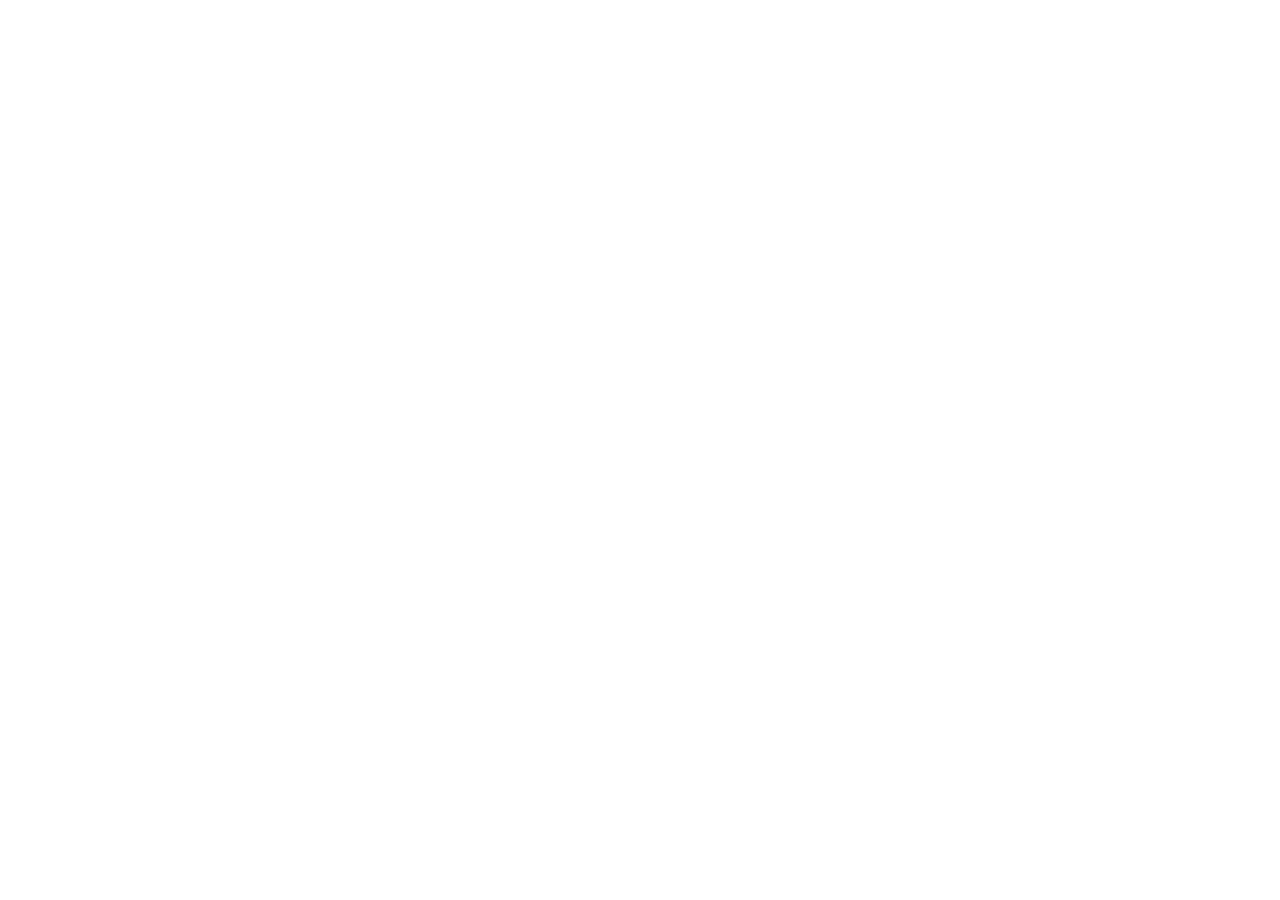
==== index.html @ 3f0e4051 "now fix" ====
<!DOCTYPE html>
<html lang="de">
<head>
    <meta charset="UTF-8">
    <meta name="viewport" content="width=device-width, initial-scale=1.0">
    <title>Game-Site</title>
</head>
<body>
    
</body>
</html>
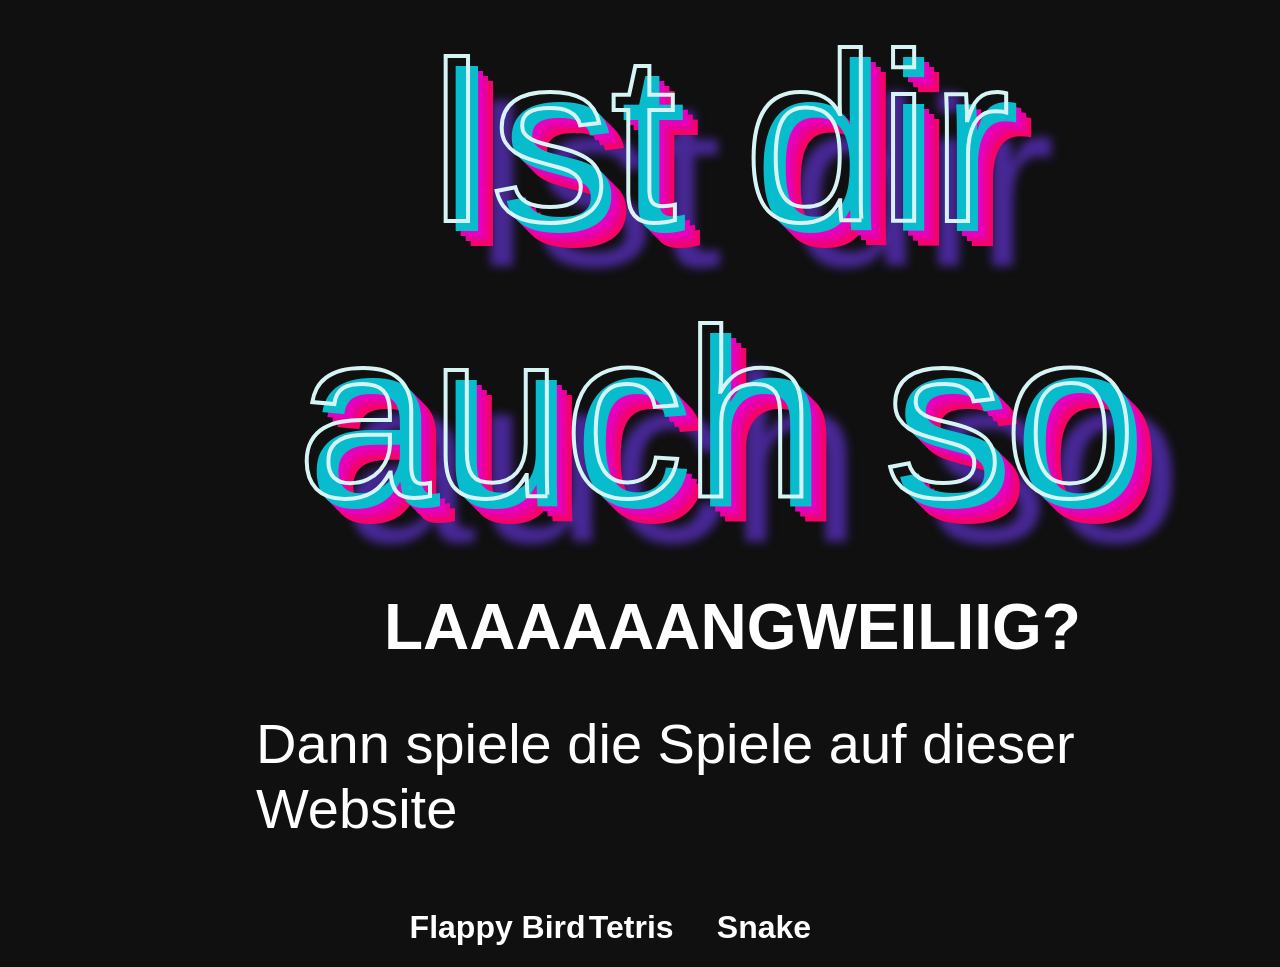
==== commit 4cfc6046: "Added styling for Main Page and links for the rest, made Setup for all" ====
--- a/index.html
+++ b/index.html
@@ -1,11 +1,42 @@
 <!DOCTYPE html>
 <html lang="de">
+
 <head>
     <meta charset="UTF-8">
     <meta name="viewport" content="width=device-width, initial-scale=1.0">
     <title>Game-Site</title>
+    <link rel="stylesheet" href="Site/css/index.css">
+    <link rel="stylesheet" href="Site/css/style.css">
 </head>
+
 <body>
-    
+    <main>Ist dir auch so</main>
+    <div class="wave-container">
+        <h1 class="wave-text">
+            <span>L</span>
+            <span>A</span>
+            <span>A</span>
+            <span>A</span>
+            <span>A</span>
+            <span>A</span>
+            <span>A</span>
+            <span>N</span>
+            <span>G</span>
+            <span>W</span>
+            <span>E</span>
+            <span>I</span>
+            <span>L</span>
+            <span>I</span>
+            <span>I</span>
+            <span>G</span>
+            <span>?</span>
+        </h1>
+    </div>
+    <h2>Dann spiele die Spiele auf dieser Website</h2>
+    <a class="FlappyBird" href="Site/html/flappybird/flappybird.html"><h1>Flappy Bird</h1></a>
+    <a class="Snake" href="Site/html/snake/Snake.html"><h1>Snake</h1></a>
+    <a class="Tetris" href="Site/html/Tetris/Tetris.html"><h1>Tetris</h1></a>
+    <script src="/Site/javascript/main.js"></script>
 </body>
+
 </html>
--- a/Site/css/index.css
+++ b/Site/css/index.css
@@ -0,0 +1,191 @@
+@font-face {
+  src: url("https://www.axis-praxis.org/fonts/webfonts/MetaVariableDemo-Set.woff2")
+    format("woff2");
+  font-family: "Meta";
+  font-style: normal;
+  font-weight: normal;
+}
+
+body {
+    justify-content: center;
+    align-items: center;
+    height: 100vh;
+    margin: 0;
+    background: #101010;
+    color: #fff;
+    font-family: 'Arial', sans-serif;
+}
+
+.wave-text span {
+    display: inline-block;
+    font-size: 4rem;
+    animation: wave 1s ease-in-out infinite;
+}
+
+.wave-text span:nth-child(1) {
+    animation-delay: 0s;
+}
+.wave-text span:nth-child(2) {
+    animation-delay: 0.2s;
+}
+.wave-text span:nth-child(3) {
+    animation-delay: 0.4s;
+}
+.wave-text span:nth-child(4) {
+    animation-delay: 0.6s;
+}
+.wave-text span:nth-child(5) {
+    animation-delay: 0s;
+}
+.wave-text span:nth-child(6) {
+    animation-delay: 0.2s;
+}
+.wave-text span:nth-child(7) {
+    animation-delay: 0.4s;
+}
+.wave-text span:nth-child(8) {
+    animation-delay: 0s;
+}
+.wave-text span:nth-child(9) {
+    animation-delay: 0.2s;
+}
+.wave-text span:nth-child(10) {
+    animation-delay: 0.4s;
+}
+.wave-text span:nth-child(11) {
+    animation-delay: 0.6s;
+}
+.wave-text span:nth-child(12) {
+    animation-delay: 0s;
+}
+.wave-text span:nth-child(13) {
+    animation-delay: 0.2s;
+}
+.wave-text span:nth-child(14) {
+    animation-delay: 0.4s;
+}
+.wave-text span:nth-child(15) {
+    animation-delay: 0.6s;
+}
+.wave-text span:nth-child(16) {
+    animation-delay: 0.6s;
+}
+.wave-text span:nth-child(17) {
+    animation-delay: 0s;
+}
+@keyframes wave {
+    0%, 100% {
+        transform: translateY(0);
+    }
+    50% {
+        transform: translateY(-20px);
+    }
+}
+
+.wave-text {
+    display: flex;
+    margin-left: 30%;
+    margin-top: 3%;
+}
+
+main {
+  display: flex;
+  margin-left: 12%;
+  transition: all 0.5s;
+  -webkit-text-stroke: 4px #d6f4f4;
+  font-variation-settings: "wght" 900, "ital" 1;
+  font-size: 15rem;
+  text-align: center;
+  color: transparent;
+  font-family: "Meta", sans-serif;
+  text-shadow: 10px 10px 0px #07bccc,
+    15px 15px 0px #e601c0,
+    20px 20px 0px #e9019a,
+    25px 25px 0px #f40468,
+    45px 45px 10px #482896;
+  cursor: pointer;
+}
+
+main:hover {
+  margin-left: 20%;
+  font-variation-settings: "wght" 100, "ital" 0;
+  text-shadow: none;
+}
+
+
+@keyframes lights {
+  0% {
+    color: hsl(230, 40%, 80%);
+    text-shadow:
+      0 0 1em hsla(320, 100%, 50%, 0.2),
+      0 0 0.125em hsla(320, 100%, 60%, 0.3),
+      -1em -0.125em 0.5em hsla(40, 100%, 60%, 0),
+      1em 0.125em 0.5em hsla(200, 100%, 60%, 0);
+  }
+  
+  30% { 
+    color: hsl(230, 80%, 90%);
+    text-shadow:
+      0 0 1em hsla(320, 100%, 50%, 0.5),
+      0 0 0.125em hsla(320, 100%, 60%, 0.5),
+      -0.5em -0.125em 0.25em hsla(40, 100%, 60%, 0.2),
+      0.5em 0.125em 0.25em hsla(200, 100%, 60%, 0.4);
+  }
+  
+  40% { 
+    color: hsl(230, 100%, 95%);
+    text-shadow:
+      0 0 1em hsla(320, 100%, 50%, 0.5),
+      0 0 0.125em hsla(320, 100%, 90%, 0.5),
+      -0.25em -0.125em 0.125em hsla(40, 100%, 60%, 0.2),
+      0.25em 0.125em 0.125em hsla(200, 100%, 60%, 0.4);
+  }
+  
+  70% {
+    color: hsl(230, 80%, 90%);
+    text-shadow:
+      0 0 1em hsla(320, 100%, 50%, 0.5),
+      0 0 0.125em hsla(320, 100%, 60%, 0.5),
+      0.5em -0.125em 0.25em hsla(40, 100%, 60%, 0.2),
+      -0.5em 0.125em 0.25em hsla(200, 100%, 60%, 0.4);
+  }
+  
+  100% {
+    color: hsl(230, 40%, 80%);
+    text-shadow:
+      0 0 1em hsla(320, 100%, 50%, 0.2),
+      0 0 0.125em hsla(320, 100%, 60%, 0.3),
+      1em -0.125em 0.5em hsla(40, 100%, 60%, 0),
+      -1em 0.125em 0.5em hsla(200, 100%, 60%, 0);
+  }
+  
+}
+h2 {
+  font-size: 3.5rem;
+  font-weight: 300;
+  animation: lights 5s 750ms linear infinite;
+}
+
+h2 {
+    margin-left: 20%;
+}
+
+.FlappyBird {
+    position:absolute;
+    margin-left: 32%;
+}
+
+.Tetris {
+    position:absolute;
+    margin-left: 46%;
+}
+
+.Snake {
+    position:absolute;
+    margin-left: 56%;
+}
+
+a {
+    text-decoration: none;
+    color: white;
+}
